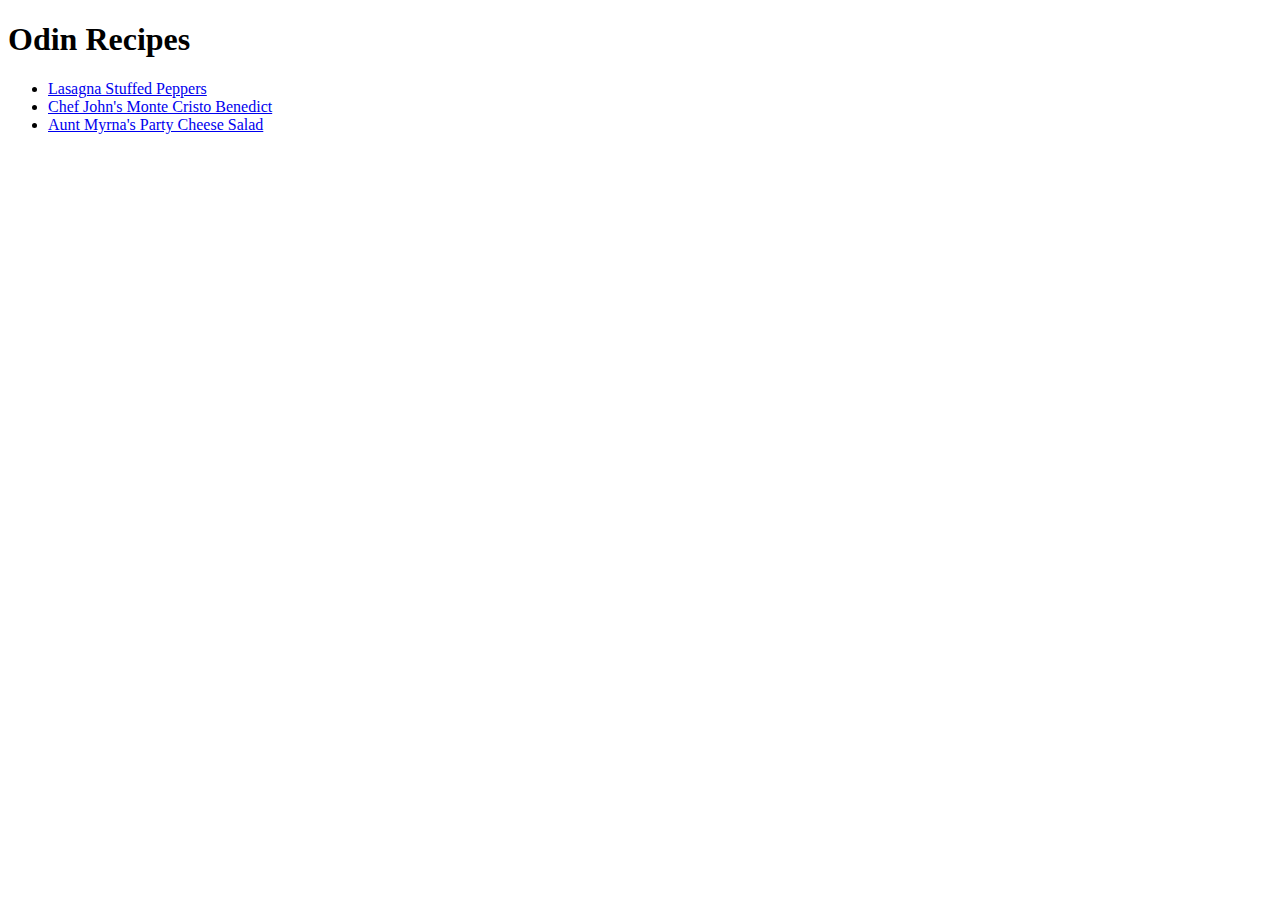
==== index.html @ 7fc18ce7 "Created a home page with links to three different recipe pages." ====
<!DOCTYPE html>
<html lang="en">

<head>
    <meta charset="UTF-8">
    <title>Recipe</title>
</head>

<body>
    <h1>Odin Recipes</h1>
    <ul>
    <li><a href="recipes/lasagna.html">Lasagna Stuffed Peppers</a></li>
    <li><a href="recipes/cristo.html">Chef John's Monte Cristo Benedict</a></li>
    <li><a href="recipes/salad.html">Aunt Myrna's Party Cheese Salad</a></li>
    </ul>

    

    
</body>




</html>
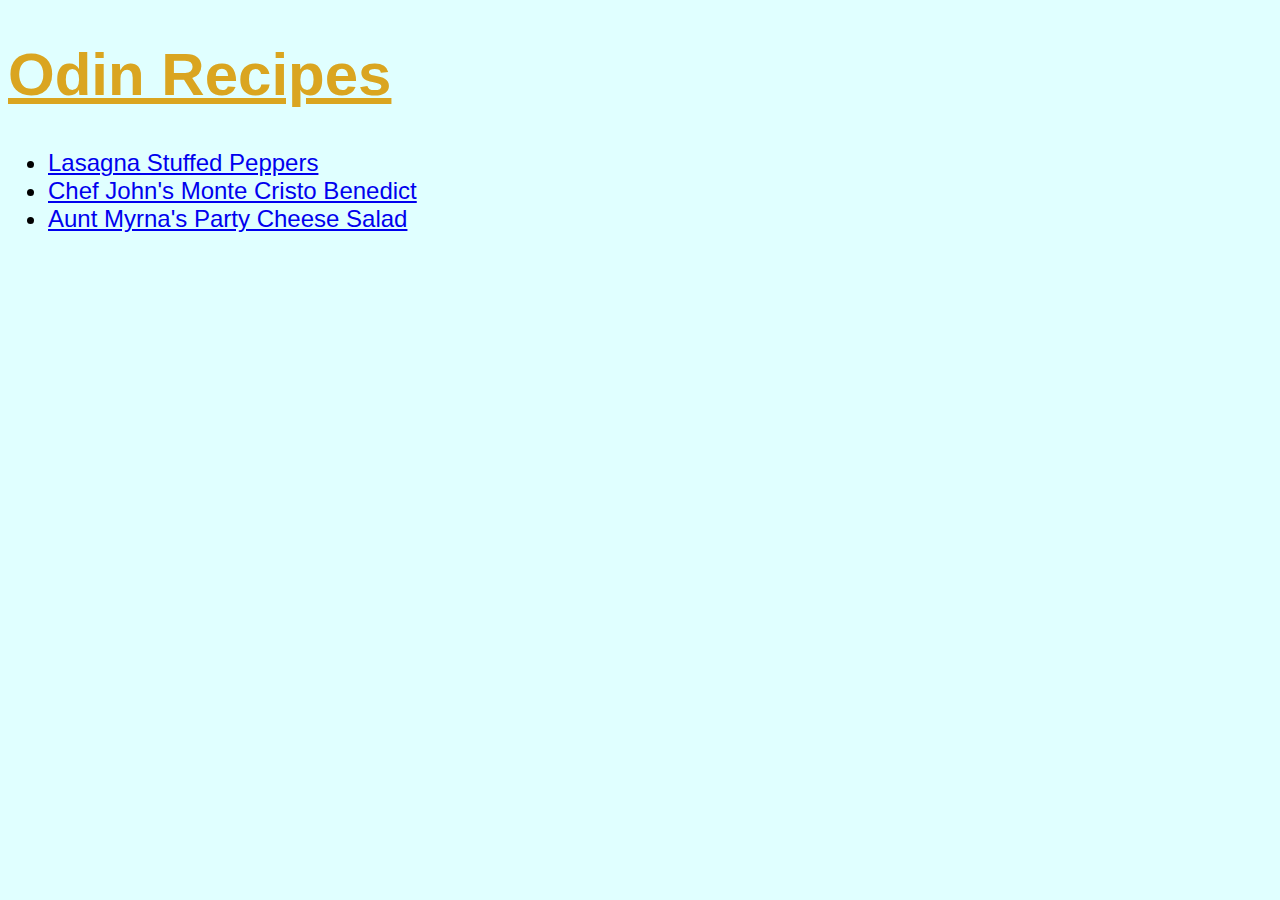
==== commit 78eedaad: "Added a style sheet & updated all pages." ====
--- a/index.html
+++ b/index.html
@@ -4,6 +4,7 @@
 <head>
     <meta charset="UTF-8">
     <title>Recipe</title>
+    <link rel="stylesheet" href="style.css">
 </head>
 
 <body>
@@ -13,9 +14,6 @@
     <li><a href="recipes/cristo.html">Chef John's Monte Cristo Benedict</a></li>
     <li><a href="recipes/salad.html">Aunt Myrna's Party Cheese Salad</a></li>
     </ul>
-
-    
-
     
 </body>
 
--- a/style.css
+++ b/style.css
@@ -0,0 +1,15 @@
+body {
+    font-family: Roboto, sans-serif;
+    background-color: lightcyan;
+}
+
+h1 {
+    font-size: 60px;
+    text-decoration: underline;
+    color: goldenrod;
+}
+
+li, p, a {
+    font-size: 24px;
+}
+
